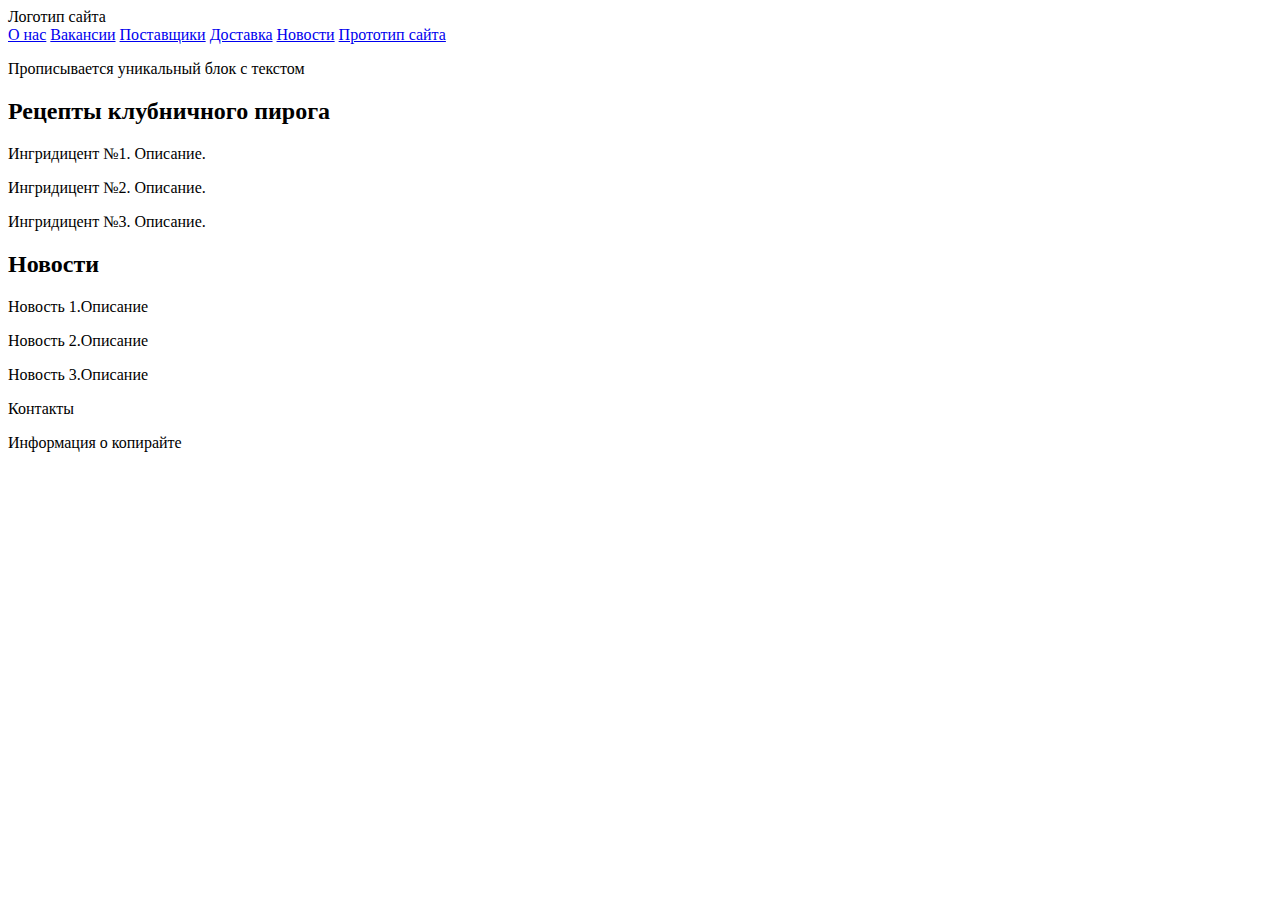
==== index.html @ 00536185 "Сделал прототип сайта в Figma" ====
<!DOCTYPE html>
<html lang="en">

<head>
  <meta charset="UTF-8">
  <meta http-equiv="X-UA-Compatible" content="IE=edge">
  <meta name="viewport" content="width=device-width, initial-scale=1.0">
  <title>Document</title>
</head>

<body>

  <header>
<div class="logo">Логотип сайта</div>
<!-- Внутри тега nav прописываем меню-->
<nav>
  <a href="#">О нас</a>
<a href="#">Вакансии</a>
<a href="#">Поставщики</a>
<a href="#">Доставка</a>
<a href="#">Новости</a>
<a href="Prototype.html" title="Прототип сайта">Прототип сайта</a>

</nav>
  </header>
<!-- main 
  используется один раз на страничке и один раз на сайте прописывается оснавная мысль сайта-->
  <main>
    <p>Прописывается уникальный блок с текстом</p>
  </main>

  <!-- section 
    Блок с информацией которые объеденены логически -->

  <section>
    <h2>Рецепты клубничного пирога</h2>
    <p>Ингридицент №1. Описание.</p>
    <p>Ингридицент №2. Описание.</p>
    <p>Ингридицент №3. Описание.</p>
  </section>

  <!--article
  можно рзмещать на других страницах-->
  <article>
<h2>Новости</h2>
 
  <section> 
   <p>Новость 1.Описание</p>
  </section>
  <section>
    <p>Новость 2.Описание</p>
  </section>
  <section>
   <p>Новость 3.Описание</p>
  </section>
  </article>

  <!--aside-Размещаем любую информацию например виджет соц.сети, блог с подпиской,голосованием-->
  <aside>


  </aside>
  <!-- Подвал сайта,котакты, -->
  <footer>
<p>Контакты</p>
<p>Информация о копирайте</p>
  </footer>
</body>

</html>
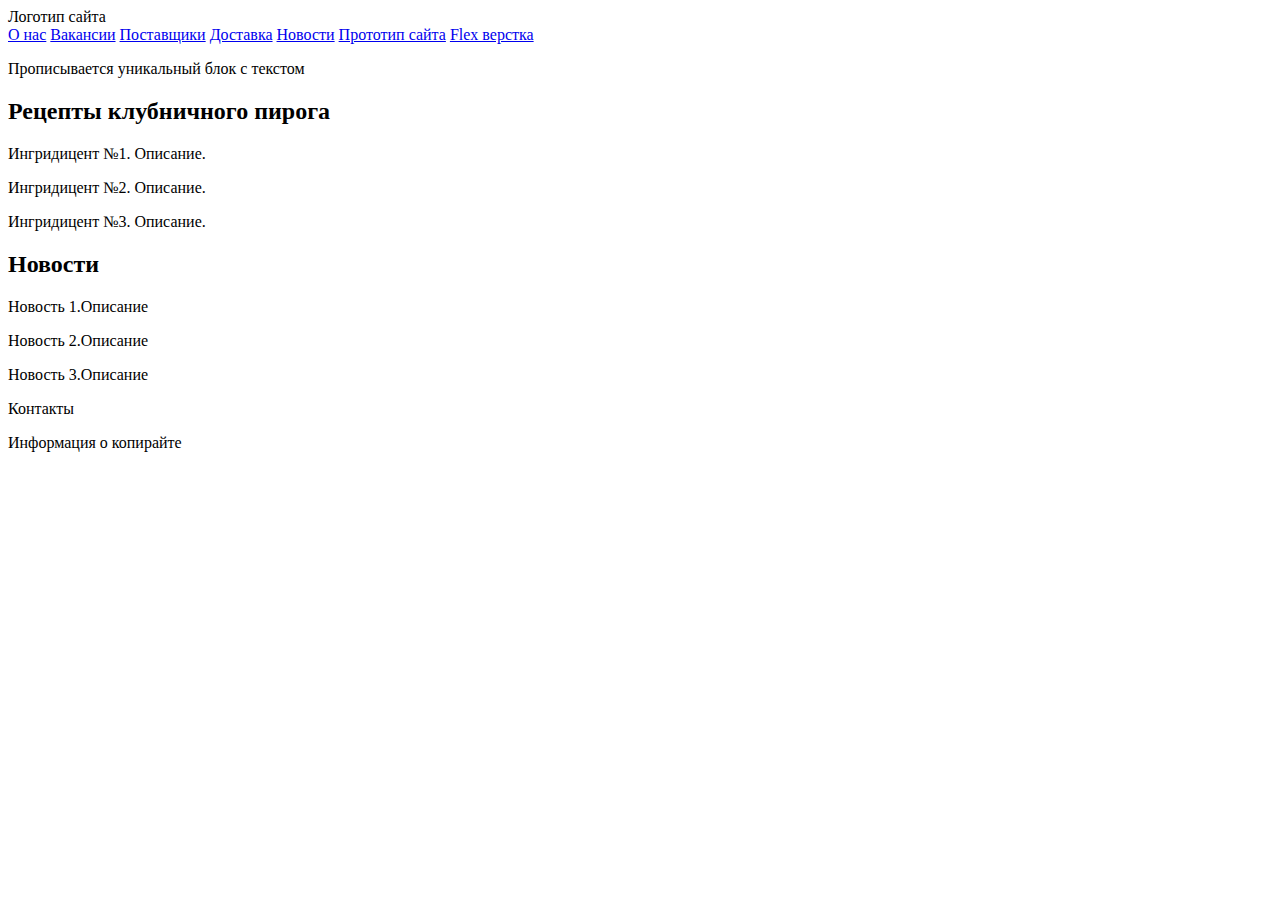
==== commit 05d80647: "Flex верстка" ====
--- a/index.html
+++ b/index.html
@@ -20,6 +20,7 @@
 <a href="#">Доставка</a>
 <a href="#">Новости</a>
 <a href="Prototype.html" title="Прототип сайта">Прототип сайта</a>
+<a href="Flex.html" title="Flex">Flex верстка</a>
 
 </nav>
   </header>
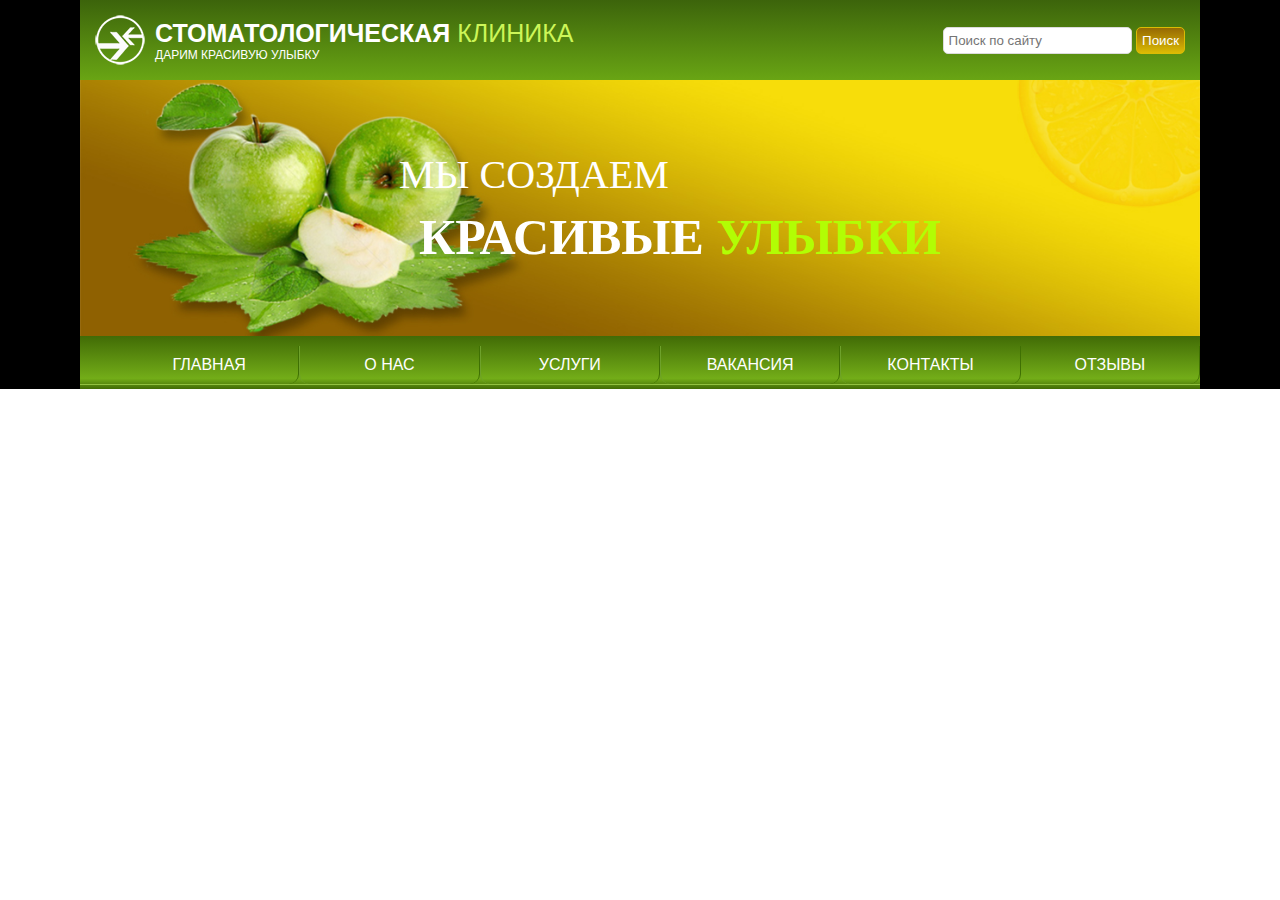
==== commit 5e36d2e3: "layout of the site header" ====
--- a/index.html
+++ b/index.html
@@ -1,71 +1,66 @@
 <!DOCTYPE html>
 <html lang="en">
-
 <head>
   <meta charset="UTF-8">
   <meta http-equiv="X-UA-Compatible" content="IE=edge">
   <meta name="viewport" content="width=device-width, initial-scale=1.0">
+  <link rel="stylesheet" href="css/style.css">
+  <link rel="preconnect" href="https://fonts.googleapis.com">
+  <link rel="preconnect" href="https://fonts.gstatic.com" crossorigin>
+  <link href="https: //fonts.googleapis.com/css2?family= Предостережение & display = swap" rel="stylesheet">
   <title>Document</title>
 </head>
-
 <body>
+  
+  <div class="container">
 
   <header>
-<div class="logo">Логотип сайта</div>
-<!-- Внутри тега nav прописываем меню-->
-<nav>
-  <a href="#">О нас</a>
-<a href="#">Вакансии</a>
-<a href="#">Поставщики</a>
-<a href="#">Доставка</a>
-<a href="#">Новости</a>
-<a href="Prototype.html" title="Прототип сайта">Прототип сайта</a>
-<a href="Flex.html" title="Flex">Flex верстка</a>
 
-</nav>
-  </header>
-<!-- main 
-  используется один раз на страничке и один раз на сайте прописывается оснавная мысль сайта-->
-  <main>
-    <p>Прописывается уникальный блок с текстом</p>
-  </main>
+  <div class="top">
+    <div class="logo">
+      <img src="image/logo.png" alt="Логотип">
+      <div>
+        <p>
+          <span>Стоматологическая</span>
+          <span>Клиника </span>
+        </p>
+        <p>
+         Дарим красивую улыбку
+        </p>
+      </div>
+    </div>
+    <form action="" method="post">
+<input type="text" placeholder="Поиск по сайту">
+<button type="submit"> Поиск </button>
+    </form>
+</div>
 
-  <!-- section 
-    Блок с информацией которые объеденены логически -->
+  <div class="banner">
+    <div>
+    <p>Мы создаем </p>
+    <p> Красивые <span>улыбки</span> </p>
+    </div>
+  </div>
 
-  <section>
-    <h2>Рецепты клубничного пирога</h2>
-    <p>Ингридицент №1. Описание.</p>
-    <p>Ингридицент №2. Описание.</p>
-    <p>Ингридицент №3. Описание.</p>
-  </section>
+  <nav>
+  <ul>
+    <li><a href="#">Главная</a></li>
+    <li><a href="#">О нас</a></li>
+    <li><a href="#">Услуги</a></li>
+    <li><a href="#">Вакансия</a></li>
+    <li><a href="#">Контакты</a></li>
+    <li><a href="#">Отзывы</a></li>
+  </ul>
+  </nav>
 
-  <!--article
-  можно рзмещать на других страницах-->
-  <article>
-<h2>Новости</h2>
- 
-  <section> 
-   <p>Новость 1.Описание</p>
-  </section>
-  <section>
-    <p>Новость 2.Описание</p>
-  </section>
-  <section>
-   <p>Новость 3.Описание</p>
-  </section>
-  </article>
-
-  <!--aside-Размещаем любую информацию например виджет соц.сети, блог с подпиской,голосованием-->
-  <aside>
+</header>
 
 
-  </aside>
-  <!-- Подвал сайта,котакты, -->
-  <footer>
-<p>Контакты</p>
-<p>Информация о копирайте</p>
-  </footer>
+<div class="content"></div>
+
+
+<footer></footer>
+
+  </div>
 </body>
-
 </html>--- a/css/style.css
+++ b/css/style.css
@@ -0,0 +1,137 @@
+body{
+  padding: 0;
+  margin: 0;
+  font-family: Arial, Helvetica, sans-serif;
+}
+.container{
+  background-color: black;
+  padding: 0 80px;
+} 
+header .top{
+  display: flex;
+  /*делем градиент заливку*/
+  background: linear-gradient(#3c640b,#69a514);
+  /*по углам разносим элементы*/
+  justify-content: space-between;
+  /*центрируем по вертикали*/
+  align-items: center;
+  padding: 15px;
+}
+.logo{
+display: flex;
+align-items: center;
+}
+.logo img{
+  margin-right: 10px;
+}
+.logo p{
+  margin: 0;
+}
+
+.logo p span:first-child{
+  font-weight: bold;
+}
+.logo p:first-child{
+ 
+  color: white;
+  font-size: 25px;
+  text-transform: uppercase;
+}
+.logo p span:last-child{
+  color: #cdf658;
+} 
+.logo p:last-child{
+  text-transform: uppercase;
+  color: white;
+  font-size: 12px;
+}
+
+header .top form input{
+padding: 5px;
+border: 1px solid #dcdcdc;
+/*скругление угло*/
+border-radius: 5px;
+/*убираем гоубую подветку*/
+outline: none;
+}
+
+header .top form button{
+  background: linear-gradient(#966903,#dbbb04);
+  color: white;
+  border: 1px solid #dbbb04;
+  border-radius: 5px;
+  padding: 5px
+}
+ .banner {
+  /*тень верхней линии*/
+  box-shadow: inset 0 2px 2px rgb(0,0,0,0,7);
+  background: url(../image/banner.jpg) no-repeat center center/cover;
+  height: 20vw;
+  display: flex;
+  /* центрируе по вертикали*/
+ justify-content:center;
+ /* центрируем по горизонтали*/
+ align-items: center;
+ }
+ .banner div p{
+  margin: 10px 0px;
+color: white;
+text-transform: uppercase;
+text-shadow: 0 2px 3px rgb(0,0,0,0,5);
+ }
+.banner div p {
+  margin-left: 60px;
+  font-family: 'Caveat', cursive;
+
+}
+ .banner div p:first-child{
+  font-size: 40px;
+
+ }
+
+ .banner div p:last-child {
+   font-weight: bold;
+   font-size: 50px;
+   /* отступ с лева*/
+   text-indent:20px ;
+  
+}
+ .banner div p:last-child span{
+color:#b2fd04 ;
+ }
+ header nav{
+  background: linear-gradient(#416b06,#73ad18 80%,#416b06);
+  padding: 10px 0 4px;
+}
+header nav ul{
+  display: flex;
+  justify-content: center;
+  border-bottom: 1px solid #92c141;
+margin: 0px;
+}
+header nav ul li{
+  /*убирае маркеры*/
+  list-style: none;
+  /* граница с лева и с права*/
+  border-right: 1px solid #3f7003;
+  border-left: 1px solid #6ea12b;
+  padding: 10px 0;
+  /*растягиваем по ширине*/
+  flex-basis: 100%;
+  /**/
+  text-align: center;
+  border-radius: 0 0 10px 10px;
+}
+header nav ul li:first-child{
+  border-left: none;
+}
+header nav ul li:last-child {
+  border-left: none;
+}
+header nav ul li a{
+  color: white;
+  /*подчеркивание*/
+  text-decoration: none;
+  text-transform: uppercase;
+  text-shadow:  0 1px 2px rgba(0,0,0,0,1);
+}
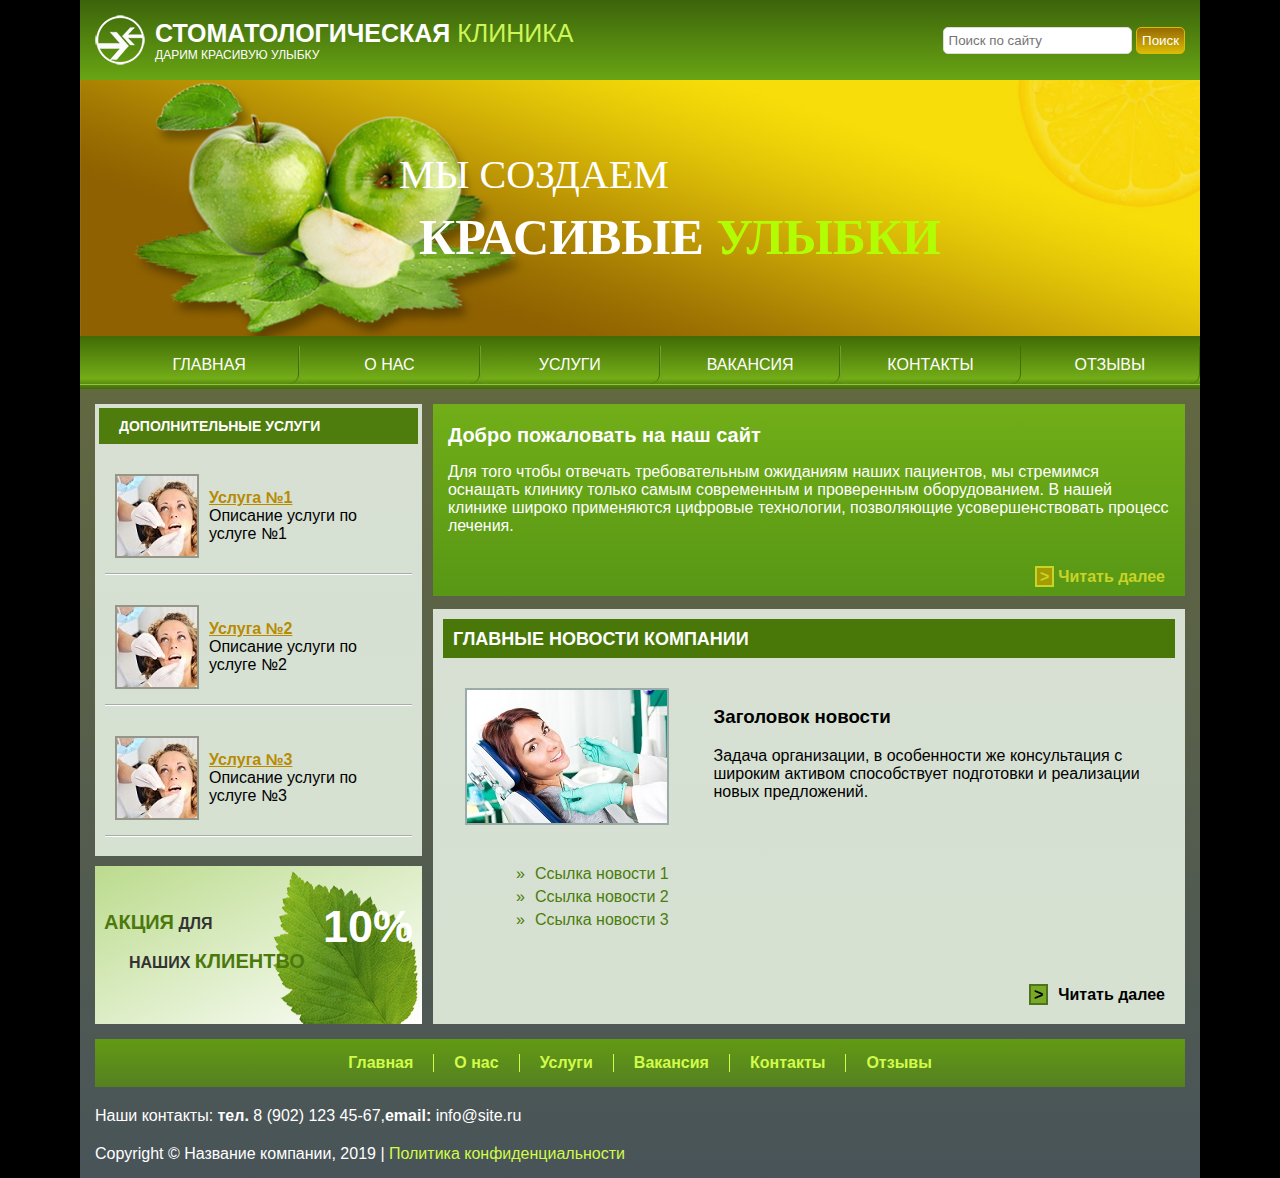
==== commit 94ca1cfe: "Home page" ====
--- a/index.html
+++ b/index.html
@@ -55,12 +55,88 @@
 
 </header>
 
-
-<div class="content"></div>
+<div class="bottom_side">
+<div class="content"> 
+  <div class="content_left">
+    <section>
+      <h3>Дополнительные услуги</h3>
+      <article>
+        <img src="image/services.jpg" alt="">
+        <div>
+          <p><a href="# ">Услуга №1</a></p>
+          <p>Описание услуги по услуге №1</p>
+        </div>
+      </article>
+      <article>
+        <img src="image/services.jpg" alt="">
+        <div>
+          <p><a href="# ">Услуга №2</a></p>
+          <p>Описание услуги по услуге №2</p>
+        </div>
+      </article>
+      <article>
+        <img src="image/services.jpg" alt="">
+        <div>
+          <p><a href="# ">Услуга №3</a></p>
+          <p>Описание услуги по услуге №3</p>
+        </div>
+      </article>
+    </section>
+    <div class="bottom">
+      <div class="left">  
+        <p><span>Акция</span> для </p>
+        <p>Наших <span> клиентво</span> </p>
+       </div>
+       <div class="right">
+        <p>10%</p>
+       </div>
+    </div>
+  </div>
+  <div class="content_right">
+    <div class="top">
+      <h2>Добро пожаловать на наш сайт</h2>
+      <p>Для того чтобы отвечать требовательным ожиданиям наших пациентов, мы стремимся оснащать клинику только самым современным
+      и проверенным оборудованием. В нашей клинике широко применяются цифровые технологии, позволяющие усовершенствовать
+      процесс лечения.</p>
+      <a href="#">Читать далее</a>
+    </div>
+    <div class="bottom">
+      <h2>Главные новости компании</h2>
+      <div class="news">
+        <img src="image/news.jpg" alt="">
+        <div class="description">
+          <h3>Заголовок новости</h3>
+          <p>Задача организации, в особенности же консультация с широким активом способствует подготовки и реализации новых
+          предложений.
+        </p>
+        </div>
+      </div>
+      <div class="news_links">
+        <a href="#">Ссылка новости 1</a>
+        <a href="#">Ссылка новости 2</a>
+        <a href="#">Ссылка новости 3</a>
+      </div>
+      <a href="#">Читать далее</a>
+    </div>
+  </div>
+</div>
 
 
-<footer></footer>
-
+<footer>
+    <nav>
+      <ul>
+        <li><a href="#">Главная</a></li>
+        <li><a href="#">О нас</a></li>
+        <li><a href="#">Услуги</a></li>
+        <li><a href="#">Вакансия</a></li>
+        <li><a href="#">Контакты</a></li>
+        <li><a href="#">Отзывы</a></li>
+      </ul>
+      <p>Наши контакты: <b>тел.</b> 8 (902) 123 45-67,<b>email:</b> info@site.ru</p>
+      <p>Copyright &copy; Название компании, 2019 | <a href="#">Политика конфиденциальности</a> </p>
+    </nav>
+</footer>
+</div>
   </div>
 </body>
 </html>--- a/css/style.css
+++ b/css/style.css
@@ -135,3 +135,223 @@
   text-transform: uppercase;
   text-shadow:  0 1px 2px rgba(0,0,0,0,1);
 }
+.bottom_side{
+ background: linear-gradient(#626840,#495459);
+ padding: 15px;
+}
+.content{
+
+ display: flex;
+ justify-content: space-between;
+}
+.content_left{
+  flex-basis: 30%;
+
+
+}
+.content_left section{
+  background: linear-gradient(#d7e0d3,#d6e1d2);
+  padding: 4px;
+
+}
+.content_left section h3{
+  text-transform: uppercase;
+  color: #fff;
+  background: #4e7d0e;
+  font-size: 14px;
+  text-shadow:0 1px 2px rgb(0,0,0,0,7);
+  padding: 10px 20px;
+  margin: 0;
+}
+.content_left article{
+  display: flex;
+  align-items: center;
+  width: 90%;
+  margin: 15px auto;
+  padding: 15px 10px;
+  border-bottom: 2px groove white;
+}
+.content_left article img{
+  border: 2px solid #949788;
+  margin-right: 10px;
+}
+.content_left article p{
+  margin: 0;
+}
+.content_left p a{
+  color: #b68b02;
+  font-weight: bold;
+}
+.content_left .bottom{
+  background: url(../image/mini-banner.png) no-repeat right 5%,linear-gradient(to bottom right,#bbdb8d,#fff);
+
+padding: 35px 0;
+margin-top: 10px;
+display: flex;
+
+justify-content: space-around;
+}
+.content_left .bottom .left p{
+  text-transform: uppercase;
+  color:#333333;
+  font-weight: bold;
+margin-top: 10px;
+}
+.content_left .bottom .left p:last-child{
+margin-left: 25px;
+}
+.content_left .bottom .left span{
+   font-size: 20px;
+   color:#4c790d;
+}
+.content_left .bottom  .right p{
+  color: white;
+  font-size: 45px;
+  margin: 0;
+  font-weight: bolder;
+  text-shadow: 0 2px 3px rgba(0, 0, 0, 0,7);
+}
+.content_right{
+  display: flex;
+  flex-direction: column;
+  flex-basis: 69%;
+  justify-content: space-between;
+}
+.content_right .top{
+  background: linear-gradient(#71ae18,#589715);
+  flex-basis: 31%;
+  box-sizing: border-box;
+  padding: 15px;
+  position: relative;
+
+}
+.content_right .top h2{
+  color: white;
+  font-size: 20px;
+  margin: 5px 0px;
+  text-shadow: 0 1px 3px rgba(0, 0, 0, 0,5);
+}
+.content_right .top p{
+  color: white;
+  line-height: 0,5px;
+}
+
+.content_right .top a{
+  color: #c8d427;
+  font-weight: bold;
+  text-decoration: none;
+  position: absolute;
+  bottom: 10px;
+  right: 20px;
+}
+.content_right .top a:before{
+  content:"\003E";
+  margin-right: 4px;
+  border: 2px solid #c8d427;
+  padding: 0 3px;
+  background: #a49c00;
+}
+.content_right .bottom {
+    flex-basis: 67%;
+  background: linear-gradient(#d7e0d3,#d6e1d2);
+  padding: 10px;
+  box-sizing: border-box;
+  position: relative;
+}
+.content_right .bottom h2{
+  color: white;
+  text-transform: uppercase;
+font-size: 18px;
+background: #4a7808;
+margin: 0;
+padding: 10px 10px 8px;
+}
+.content_right .bottom .news{
+  display: flex;
+  justify-content: space-around;
+  margin-top: 30px;
+}
+.content_right .bottom .news img{
+  border: 2px solid #9baba8;
+}
+.content_right .bottom .news .description{
+  flex-basis: 60%;
+}
+.content_right .bottom .news_links a{
+ display: block;
+  text-decoration: none;
+  margin: 5px 0;
+  color: #4b7c0c;
+}
+.news_links{
+  width: 80%;
+  margin: 40px auto 0;
+}
+.news_links a:hover{
+  text-decoration: underline;
+}
+.news_links a::before{
+  content: "\00BB";
+  margin-right: 10px;
+}
+.content_right .bottom > a {
+  color: black;
+  font-weight: bold;
+  text-decoration: none;
+  position: absolute;
+  right: 20px;
+  bottom: 20px;
+}
+.content_right .bottom>a::before{
+  content: "\003E";
+  margin-right: 10px;
+  border: 2px solid #50721d;
+  padding: 0  3px;
+  background: #77aa27;
+}
+footer{
+  margin-top: 15px;
+ 
+}
+
+footer ul {
+  display: flex;
+  background: linear-gradient(#629a13,#558022);
+  margin: 0;
+  padding: 15px 0;
+  justify-content: center;
+  box-shadow: 0 2px 4px rgba(0, 0, 0, 0,6);
+
+}
+footer ul li{
+  list-style-type:none;
+  border-right: 1px solid #d1fb4a;
+  padding: 0 20px;
+}
+footer ul li:last-child{
+  border: none;
+}
+footer ul li a{
+  text-decoration: none;
+  color: #d1fb4a;
+  font-weight: bold;
+  text-align: center;
+
+}
+footer ul li a:hover{
+  text-decoration: underline;
+}
+footer p{
+  color: white;
+  margin: 20px 0 0 0;
+}
+
+footer p a{
+  text-decoration: none;
+  color: #d1fb4a;
+  text-align: center;
+
+}
+footer p a:hover{
+  text-decoration: underline;
+}
